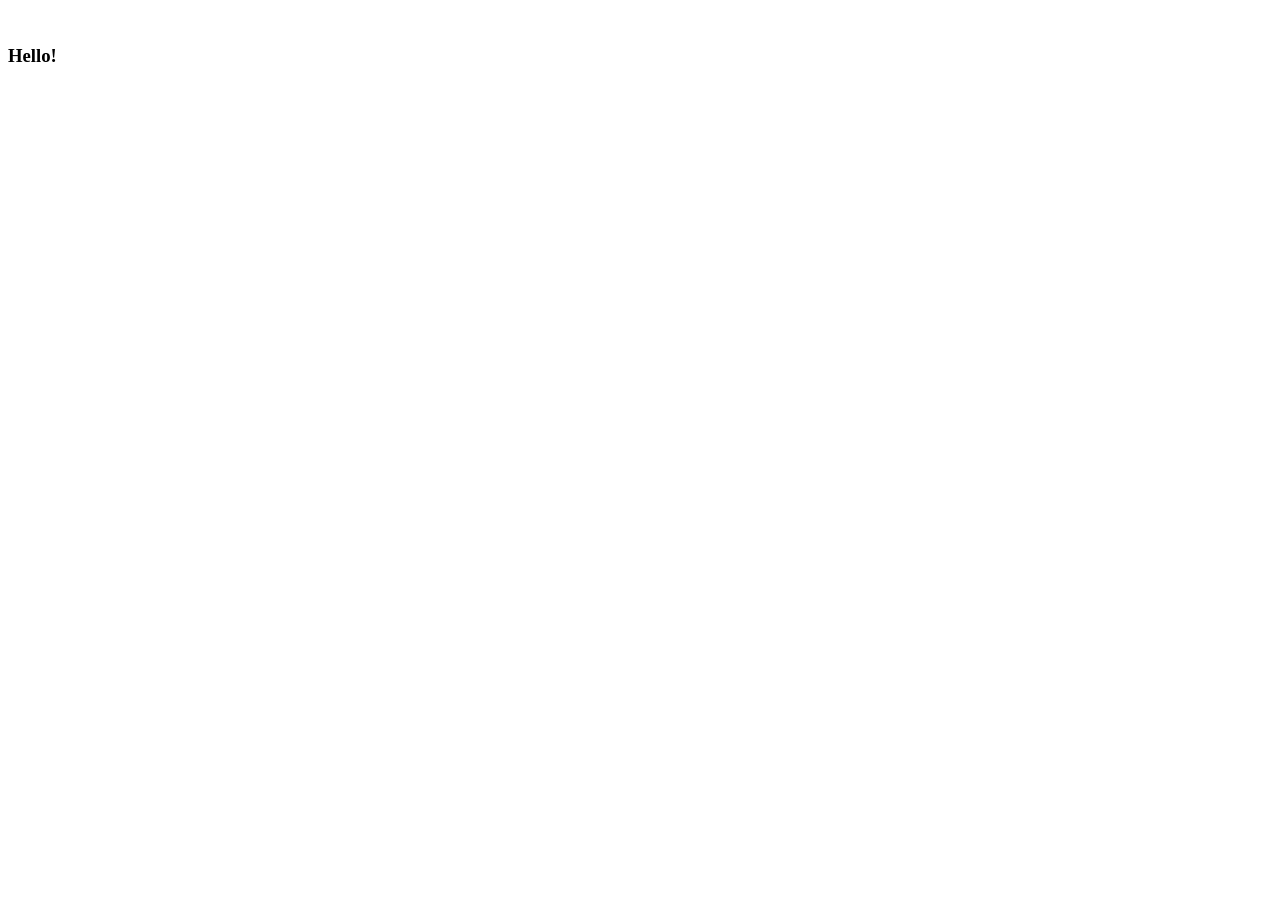
==== src/index.html @ 5a814433 "commit-1" ====
<!DOCTYPE html>
<html lang="en">
  <head>
    <meta charset="UTF-8" />
    <meta name="viewport" content="width=device-width, initial-scale=1.0" />
    <meta http-equiv="X-UA-Compatible" content="ie=edge" />
    <title>HelpDesk</title>
  </head>
  <body>
    <br>
    <h3>Hello!</h3>
    <br>
  </body>
</html>
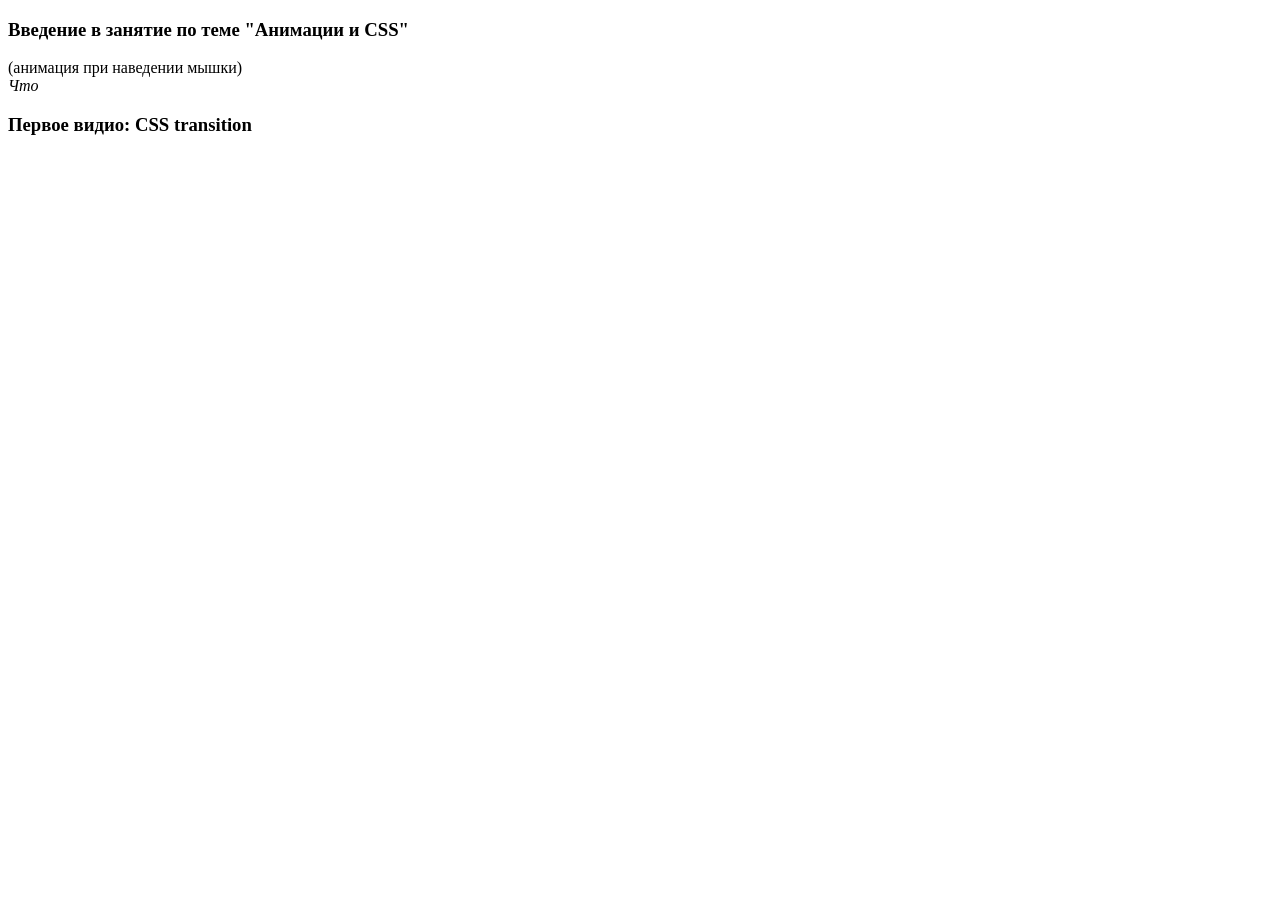
==== commit a833eacf: "commit-3" ====
--- a/src/index.html
+++ b/src/index.html
@@ -7,8 +7,17 @@
     <title>HelpDesk</title>
   </head>
   <body>
-    <br>
-    <h3>Hello!</h3>
-    <br>
+    <h3>Введение в занятие по теме "Анимации и CSS"</h3>
+    <div>(анимация при наведении мышки)</div>
+      <div class="chameleon chameleon-animation">
+        <i class="fa fa-hand-lizard-o" aria-hidden="true">Что</i>
+      </div>
+    <!-- <br> -->
+    <h3>Первое видио: CSS transition</h3>
+    <div class="flex-container">
+      <div class="spacer"></div>
+      <div class="moving"></div>
+    </div>
+    <!-- <br> -->
   </body>
 </html>
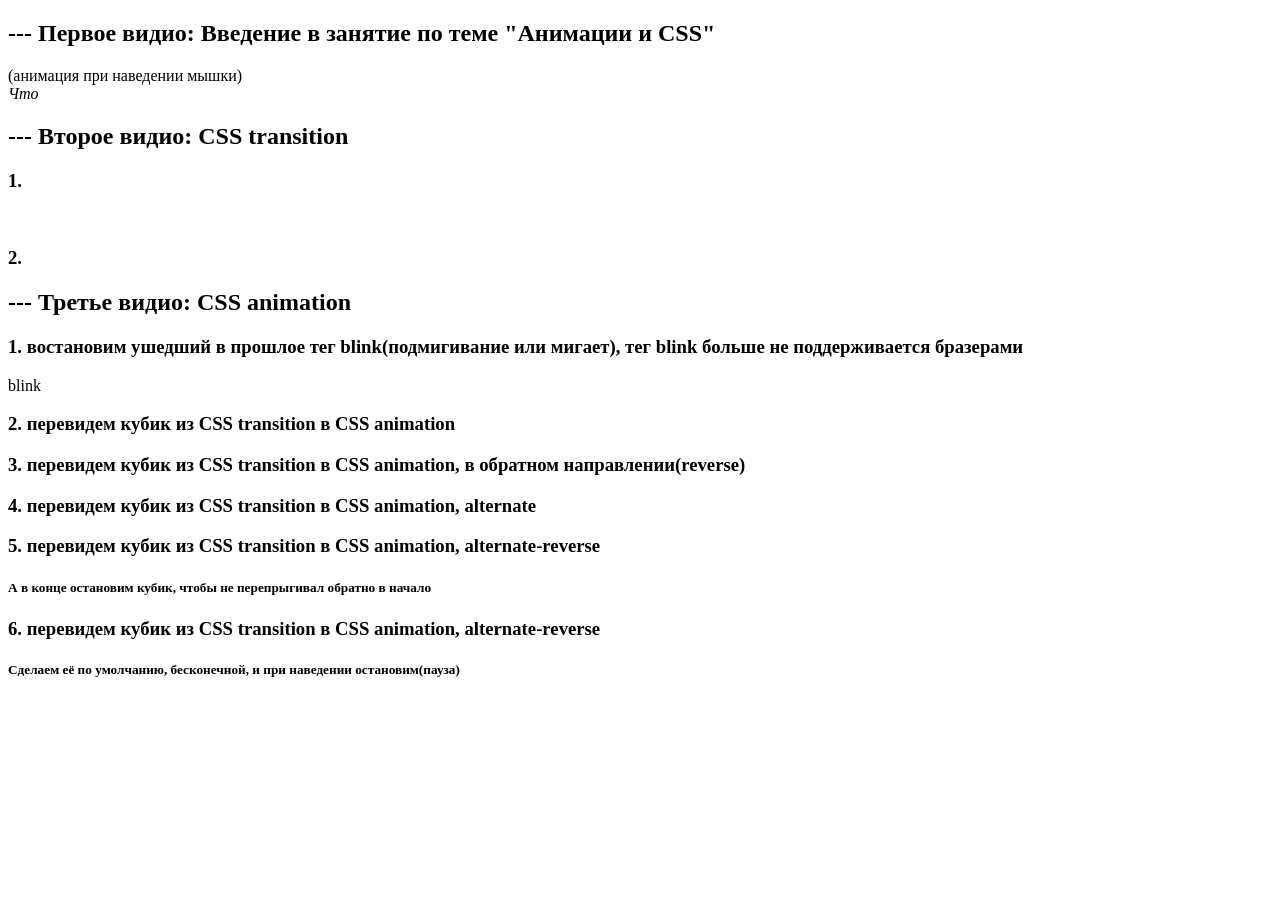
==== commit e932c0e4: "commit-3.2" ====
--- a/src/index.html
+++ b/src/index.html
@@ -7,16 +7,53 @@
     <title>HelpDesk</title>
   </head>
   <body>
-    <h3>Введение в занятие по теме "Анимации и CSS"</h3>
+    <h2>--- Первое видио: Введение в занятие по теме "Анимации и CSS"</h2>
     <div>(анимация при наведении мышки)</div>
       <div class="chameleon chameleon-animation">
         <i class="fa fa-hand-lizard-o" aria-hidden="true">Что</i>
       </div>
     <!-- <br> -->
-    <h3>Первое видио: CSS transition</h3>
-    <div class="flex-container">
-      <div class="spacer"></div>
-      <div class="moving"></div>
+    <h2>--- Второе видио: CSS transition</h2>
+    <h3>1.</h3>
+    <div class="flex-container1">
+      <div class="spacer1"></div>
+      <div class="moving1"></div>
+    </div>
+    <br>
+    <h3>2.</h3>
+    <div class="flex-container2">
+      <div class="spacer2"></div>
+      <div class="moving2"></div>
+    </div>
+    <h2>--- Третье видио: CSS animation</h2>
+    <h3>1. востановим ушедший в прошлое тег blink(подмигивание или мигает), тег blink больше не поддерживается бразерами</h3>
+    <div class="blink">blink</div>
+    <h3>2. перевидем кубик из CSS transition в CSS animation</h3>
+    <div class="flex-container3">
+      <div class="spacer3"></div>
+      <div class="moving3"></div>
+    </div>
+    <h3>3. перевидем кубик из CSS transition в CSS animation, в обратном направлении(reverse)</h3>
+    <div class="flex-container4">
+      <div class="spacer4"></div>
+      <div class="moving4"></div>
+    </div>
+    <h3>4. перевидем кубик из CSS transition в CSS animation, alternate</h3>
+    <div class="flex-container5">
+      <div class="spacer5"></div>
+      <div class="moving5"></div>
+    </div>
+    <h3>5. перевидем кубик из CSS transition в CSS animation, alternate-reverse</h3>
+    <h5>А в конце остановим кубик, чтобы не перепрыгивал обратно в начало</h5>
+    <div class="flex-container6">
+      <div class="spacer6"></div>
+      <div class="moving6"></div>
+    </div>
+    <h3>6. перевидем кубик из CSS transition в CSS animation, alternate-reverse</h3>
+    <h5>Сделаем её по умолчанию, бесконечной, и при наведении остановим(пауза)</h5>
+    <div class="flex-container7">
+      <div class="spacer7"></div>
+      <div class="moving7"></div>
     </div>
     <!-- <br> -->
   </body>
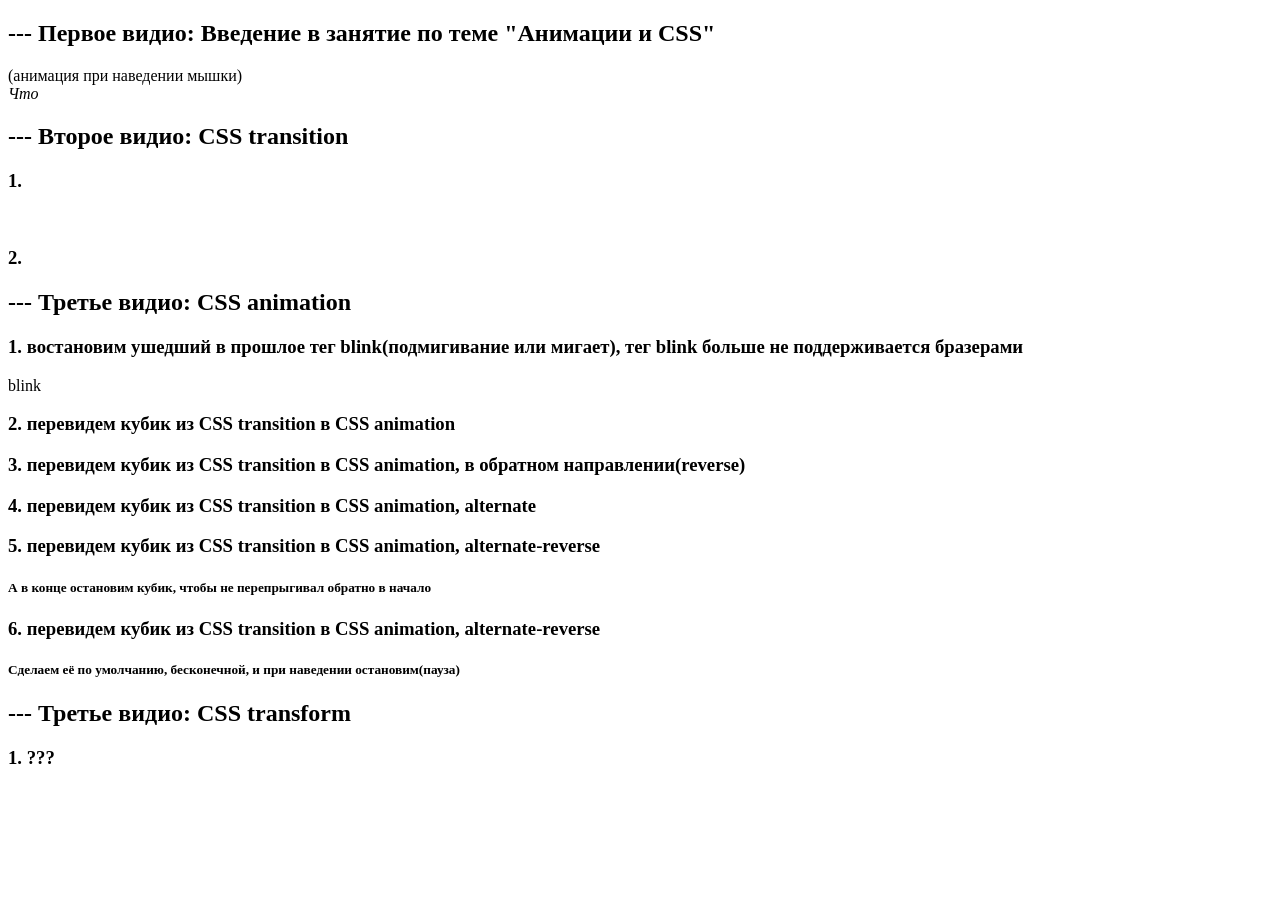
==== commit 2d7fdfd9: "commit-3.3" ====
--- a/src/index.html
+++ b/src/index.html
@@ -55,6 +55,8 @@
       <div class="spacer7"></div>
       <div class="moving7"></div>
     </div>
+    <h2>--- Третье видио: CSS transform</h2>
+    <h3>1. ???</h3>
     <!-- <br> -->
   </body>
 </html>
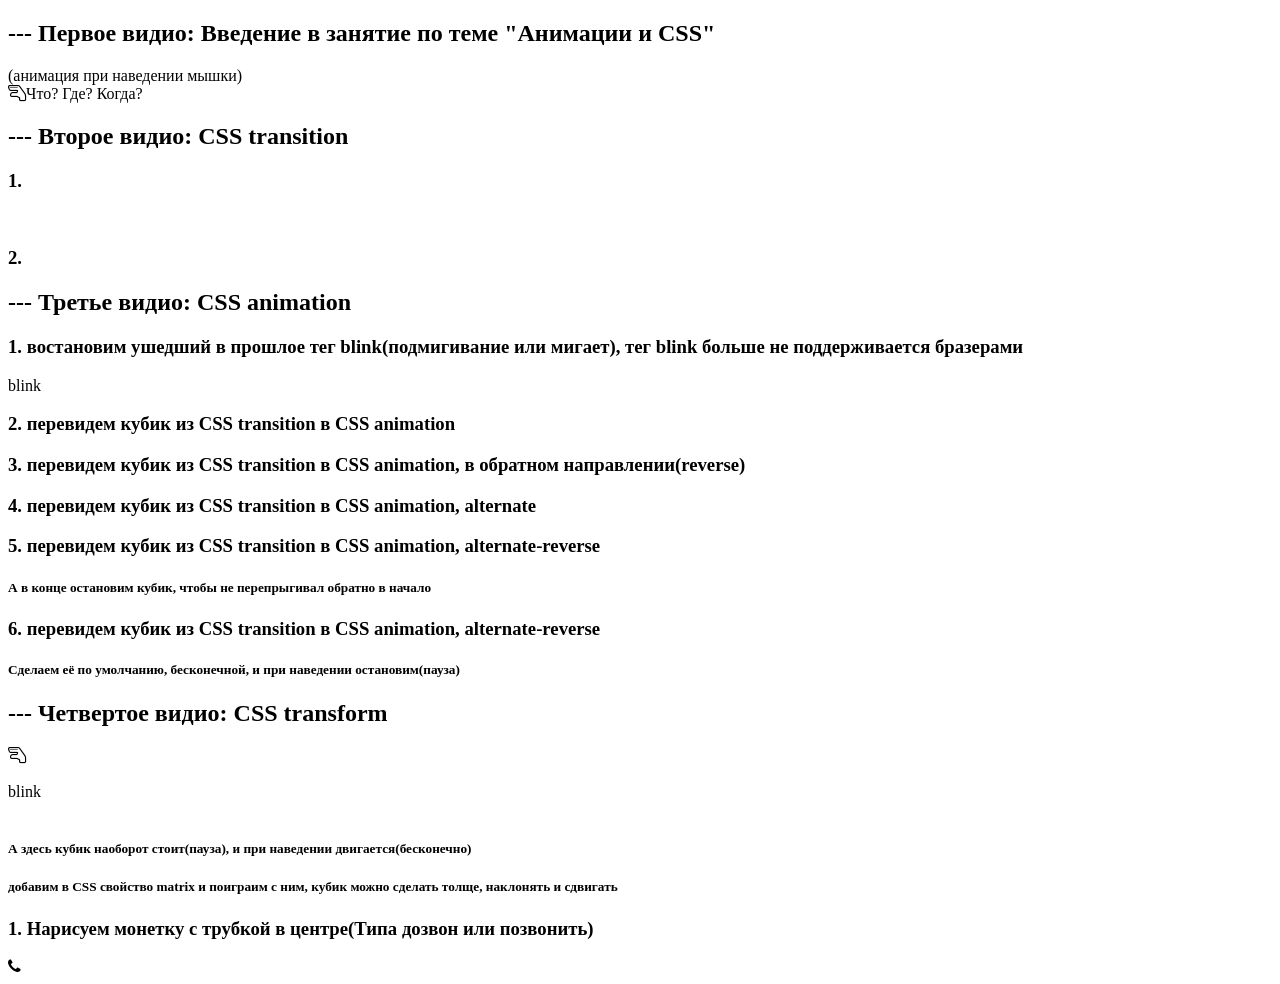
==== commit 61f64a99: "commit-3.4" ====
--- a/src/index.html
+++ b/src/index.html
@@ -4,13 +4,15 @@
     <meta charset="UTF-8" />
     <meta name="viewport" content="width=device-width, initial-scale=1.0" />
     <meta http-equiv="X-UA-Compatible" content="ie=edge" />
-    <title>HelpDesk</title>
+    <title>CSS transition, animation, transform</title>
+    <link rel="stylesheet" href="https://stackpath.bootstrapcdn.com/font-awesome/4.7.0/css/font-awesome.min.css">
+    <!-- <link rel="stylesheet" href="style.css"> -->
   </head>
   <body>
     <h2>--- Первое видио: Введение в занятие по теме "Анимации и CSS"</h2>
     <div>(анимация при наведении мышки)</div>
       <div class="chameleon chameleon-animation">
-        <i class="fa fa-hand-lizard-o" aria-hidden="true">Что</i>
+        <i class="fa fa-hand-lizard-o" aria-hidden="true">Что? Где? Когда?</i>
       </div>
     <!-- <br> -->
     <h2>--- Второе видио: CSS transition</h2>
@@ -55,8 +57,31 @@
       <div class="spacer7"></div>
       <div class="moving7"></div>
     </div>
-    <h2>--- Третье видио: CSS transform</h2>
-    <h3>1. ???</h3>
+    <h2>--- Четвертое видио: CSS transform</h2>
+    <div class="chameleon chameleon-animation">
+      <i class="fa fa-hand-lizard-o" aria-hidden="true"></i>
+    </div>
+    <div class="flex-container">
+      <div class="spacer"></div>
+      <div class="moving"></div>
+    </div>
+    
+    <br>
+    <div class="blink">blink</div>
+    <br>
+
+    <h5>А здесь кубик наоборот стоит(пауза), и при наведении двигается(бесконечно)</h5>
+    <h5>добавим в CSS свойство matrix и поиграим с ним, кубик можно сделать толще, наклонять и сдвигать</h5>
+    <div class="flex-container8">
+      <div class="spacer8"></div>
+      <div class="moving8"></div>
+    </div>
+
+    <h3>1. Нарисуем монетку с трубкой в центре(Типа дозвон или позвонить)</h3>
+    <div class="coin coin-animation">
+      <i class="fa fa-phone"></i>
+      <!-- <i class="fa_v4_1 fa-phone"></i> -->
+    </div>
     <!-- <br> -->
   </body>
 </html>
